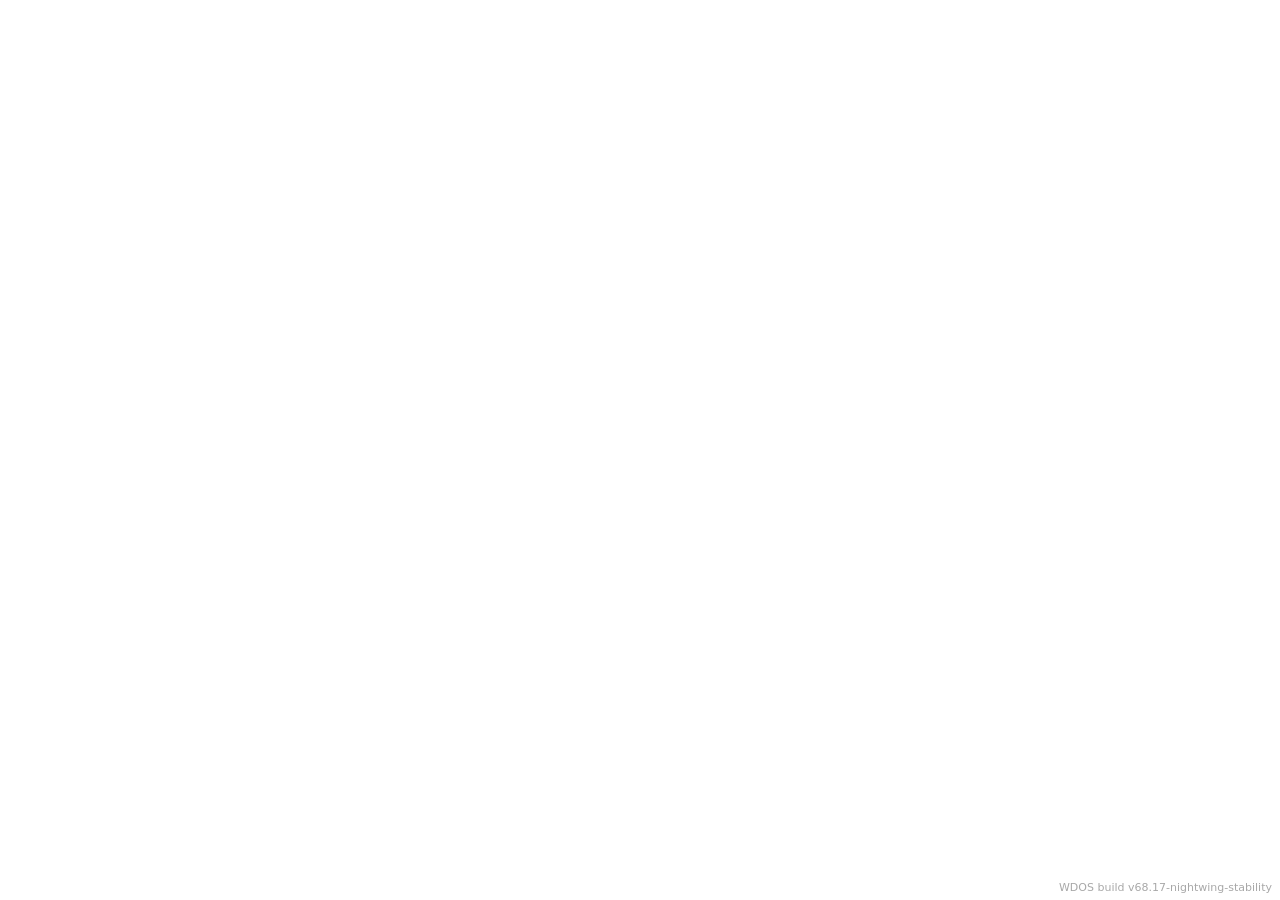
==== app/index.html @ 0741dea9 "Apply NightWing interpreter stability fixes" ====
<!doctype html>
<html lang="en">
<head>
  <meta charset="utf-8">
  <meta name="viewport" content="width=device-width, initial-scale=1">
  <meta name="color-scheme" content="light">
  <meta name="theme-color" content="#d4006a">
  <title>WDOS — WODDI Digital Operating System</title>
  <link rel="stylesheet" href="/assets/css/wdos.css?v=68.17">
  <link rel="icon" type="image/svg+xml" href="/assets/favicon.svg">
  <link rel="manifest" href="/manifest.json">
</head>
<body>
  <noscript>
    <div class="state">
      <h3>JavaScript is required</h3>
      <p>WDOS needs JavaScript enabled to run. Please enable it and reload.</p>
    </div>
  </noscript>
  <div style="position:fixed;right:8px;bottom:6px;z-index:99999;
    font:11px system-ui,sans-serif;color:#999;opacity:.85;
    pointer-events:none;">WDOS build v68.17-nightwing-stability</div>
  <div id="app">
    <div class="state" aria-busy="true">
      <div class="spinner"></div>
    </div>
  </div>
  <script src="/js/guardian.js"></script>
  <script src="/assets/vendor/supabase.js"></script>
  <script type="module" src="/js/app.js?v=68.17"></script>
</body>
</html>
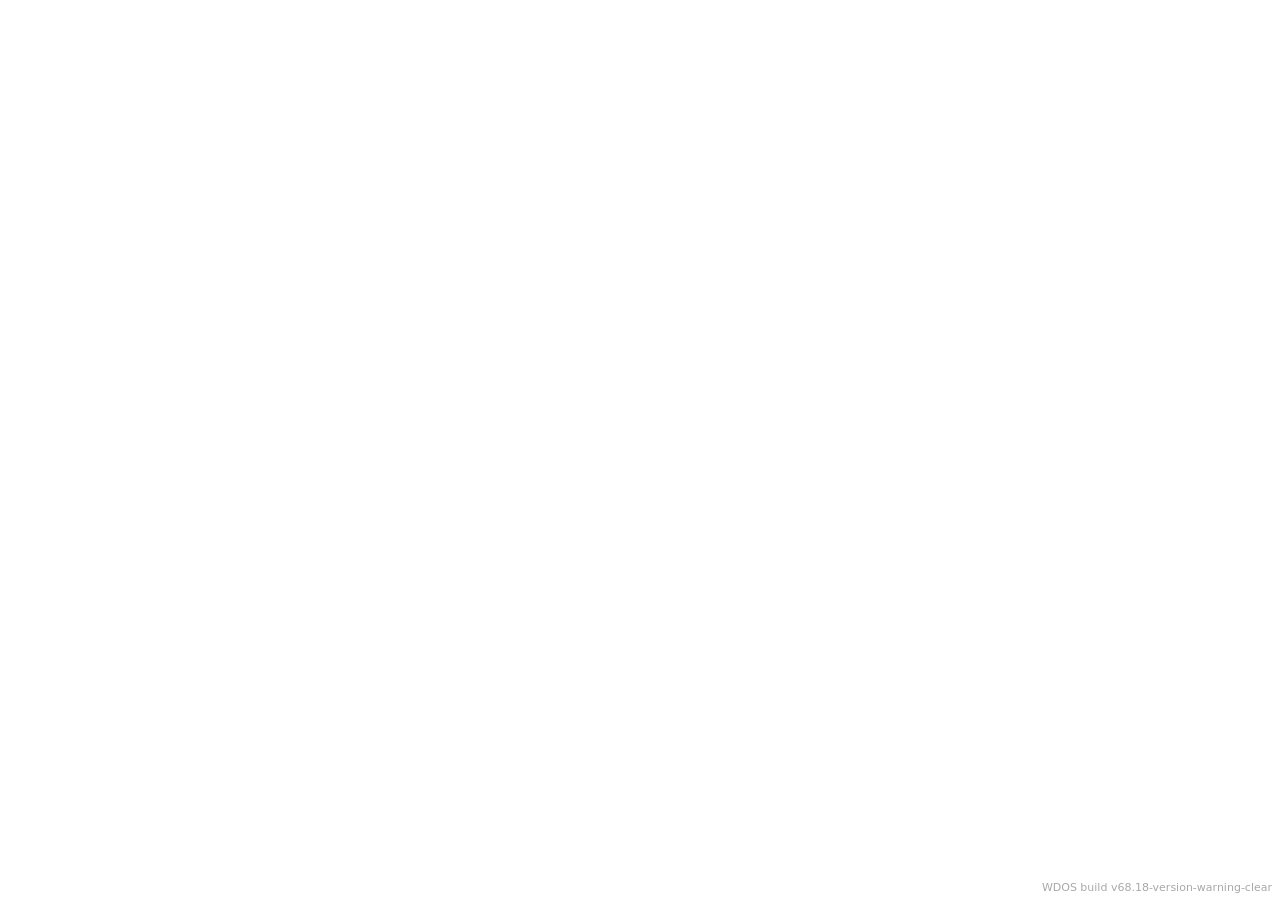
==== commit c4a29f61: "Clear stale room build warnings" ====
--- a/app/index.html
+++ b/app/index.html
@@ -19,7 +19,7 @@
   </noscript>
   <div style="position:fixed;right:8px;bottom:6px;z-index:99999;
     font:11px system-ui,sans-serif;color:#999;opacity:.85;
-    pointer-events:none;">WDOS build v68.17-nightwing-stability</div>
+    pointer-events:none;">WDOS build v68.18-version-warning-clear</div>
   <div id="app">
     <div class="state" aria-busy="true">
       <div class="spinner"></div>
@@ -27,6 +27,6 @@
   </div>
   <script src="/js/guardian.js"></script>
   <script src="/assets/vendor/supabase.js"></script>
-  <script type="module" src="/js/app.js?v=68.17"></script>
+  <script type="module" src="/js/app.js?v=68.18-version-warning-clear"></script>
 </body>
 </html>
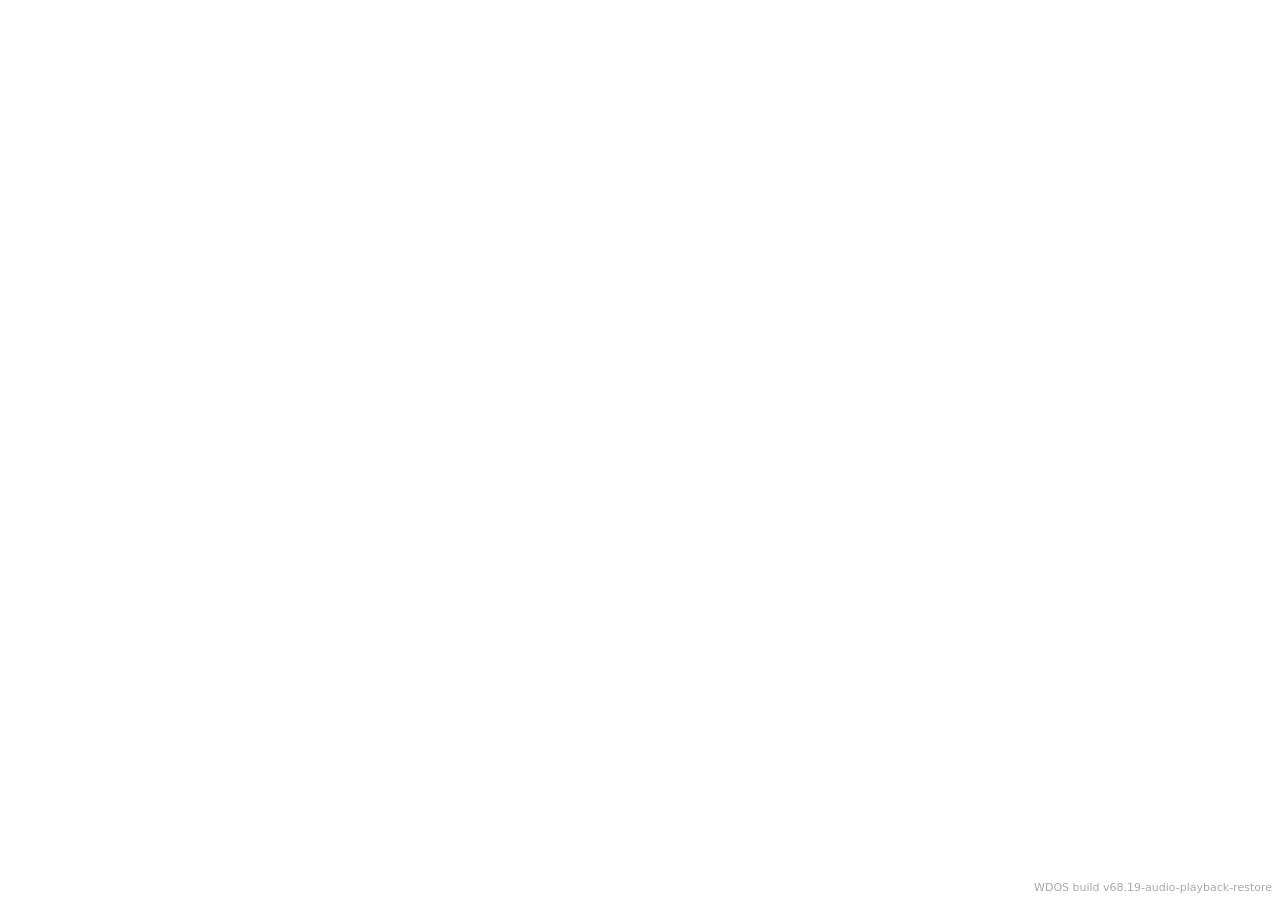
==== commit d46a91ba: "Restore cloud audio playback fallback" ====
--- a/app/index.html
+++ b/app/index.html
@@ -19,7 +19,7 @@
   </noscript>
   <div style="position:fixed;right:8px;bottom:6px;z-index:99999;
     font:11px system-ui,sans-serif;color:#999;opacity:.85;
-    pointer-events:none;">WDOS build v68.18-version-warning-clear</div>
+    pointer-events:none;">WDOS build v68.19-audio-playback-restore</div>
   <div id="app">
     <div class="state" aria-busy="true">
       <div class="spinner"></div>
@@ -27,6 +27,6 @@
   </div>
   <script src="/js/guardian.js"></script>
   <script src="/assets/vendor/supabase.js"></script>
-  <script type="module" src="/js/app.js?v=68.18-version-warning-clear"></script>
+  <script type="module" src="/js/app.js?v=68.19-audio-playback-restore"></script>
 </body>
 </html>
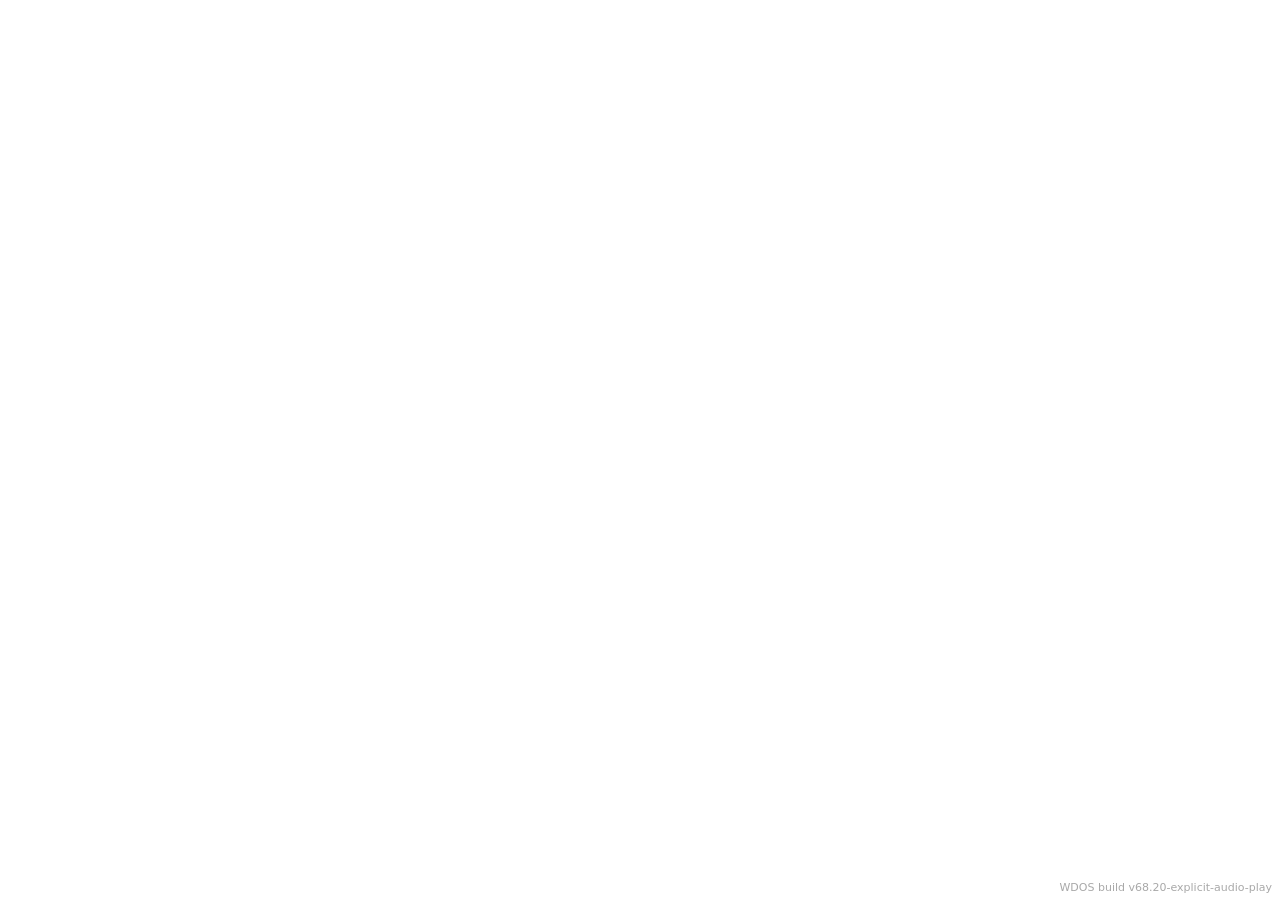
==== commit 1b469aa6: "Add explicit translated audio play fallback" ====
--- a/app/index.html
+++ b/app/index.html
@@ -19,7 +19,7 @@
   </noscript>
   <div style="position:fixed;right:8px;bottom:6px;z-index:99999;
     font:11px system-ui,sans-serif;color:#999;opacity:.85;
-    pointer-events:none;">WDOS build v68.19-audio-playback-restore</div>
+    pointer-events:none;">WDOS build v68.20-explicit-audio-play</div>
   <div id="app">
     <div class="state" aria-busy="true">
       <div class="spinner"></div>
@@ -27,6 +27,6 @@
   </div>
   <script src="/js/guardian.js"></script>
   <script src="/assets/vendor/supabase.js"></script>
-  <script type="module" src="/js/app.js?v=68.19-audio-playback-restore"></script>
+  <script type="module" src="/js/app.js?v=68.20-explicit-audio-play"></script>
 </body>
 </html>
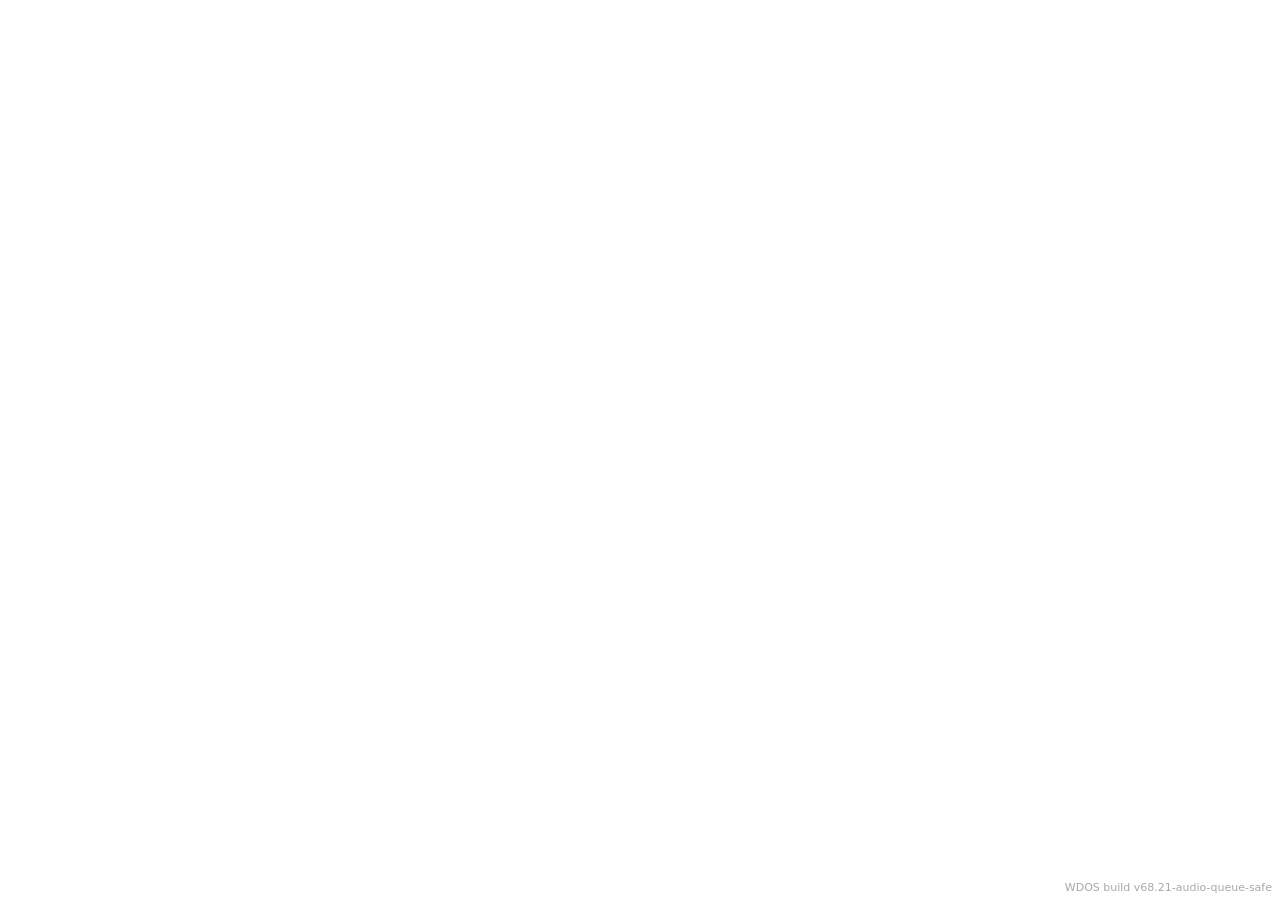
==== commit 94e1b4d9: "Make translated audio queue safe" ====
--- a/app/index.html
+++ b/app/index.html
@@ -19,7 +19,7 @@
   </noscript>
   <div style="position:fixed;right:8px;bottom:6px;z-index:99999;
     font:11px system-ui,sans-serif;color:#999;opacity:.85;
-    pointer-events:none;">WDOS build v68.20-explicit-audio-play</div>
+    pointer-events:none;">WDOS build v68.21-audio-queue-safe</div>
   <div id="app">
     <div class="state" aria-busy="true">
       <div class="spinner"></div>
@@ -27,6 +27,6 @@
   </div>
   <script src="/js/guardian.js"></script>
   <script src="/assets/vendor/supabase.js"></script>
-  <script type="module" src="/js/app.js?v=68.20-explicit-audio-play"></script>
+  <script type="module" src="/js/app.js?v=68.21-audio-queue-safe"></script>
 </body>
 </html>
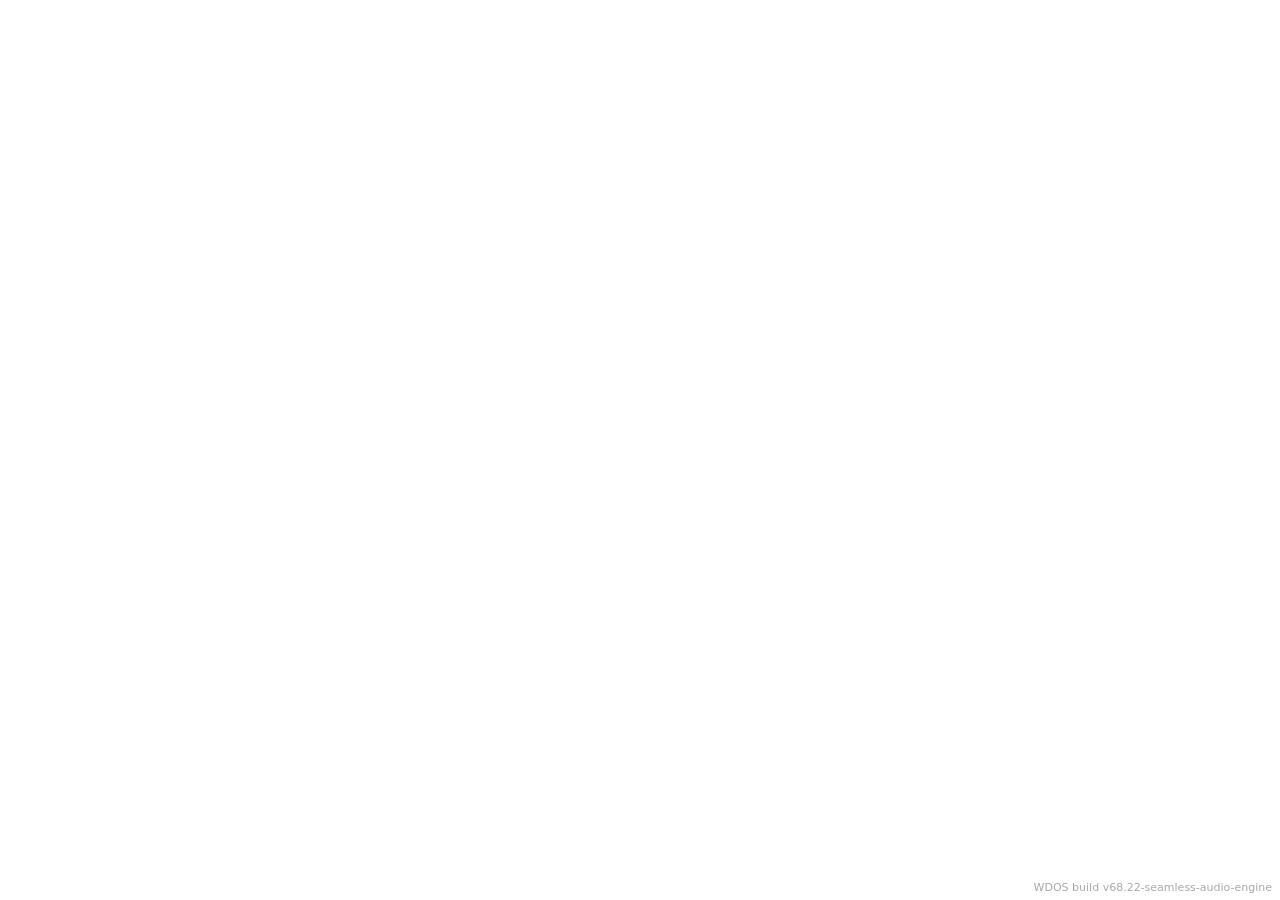
==== commit f7e8e01e: "Implement seamless audio output engine" ====
--- a/app/index.html
+++ b/app/index.html
@@ -19,7 +19,7 @@
   </noscript>
   <div style="position:fixed;right:8px;bottom:6px;z-index:99999;
     font:11px system-ui,sans-serif;color:#999;opacity:.85;
-    pointer-events:none;">WDOS build v68.21-audio-queue-safe</div>
+    pointer-events:none;">WDOS build v68.22-seamless-audio-engine</div>
   <div id="app">
     <div class="state" aria-busy="true">
       <div class="spinner"></div>
@@ -27,6 +27,6 @@
   </div>
   <script src="/js/guardian.js"></script>
   <script src="/assets/vendor/supabase.js"></script>
-  <script type="module" src="/js/app.js?v=68.21-audio-queue-safe"></script>
+  <script type="module" src="/js/app.js?v=68.22-seamless-audio-engine"></script>
 </body>
 </html>
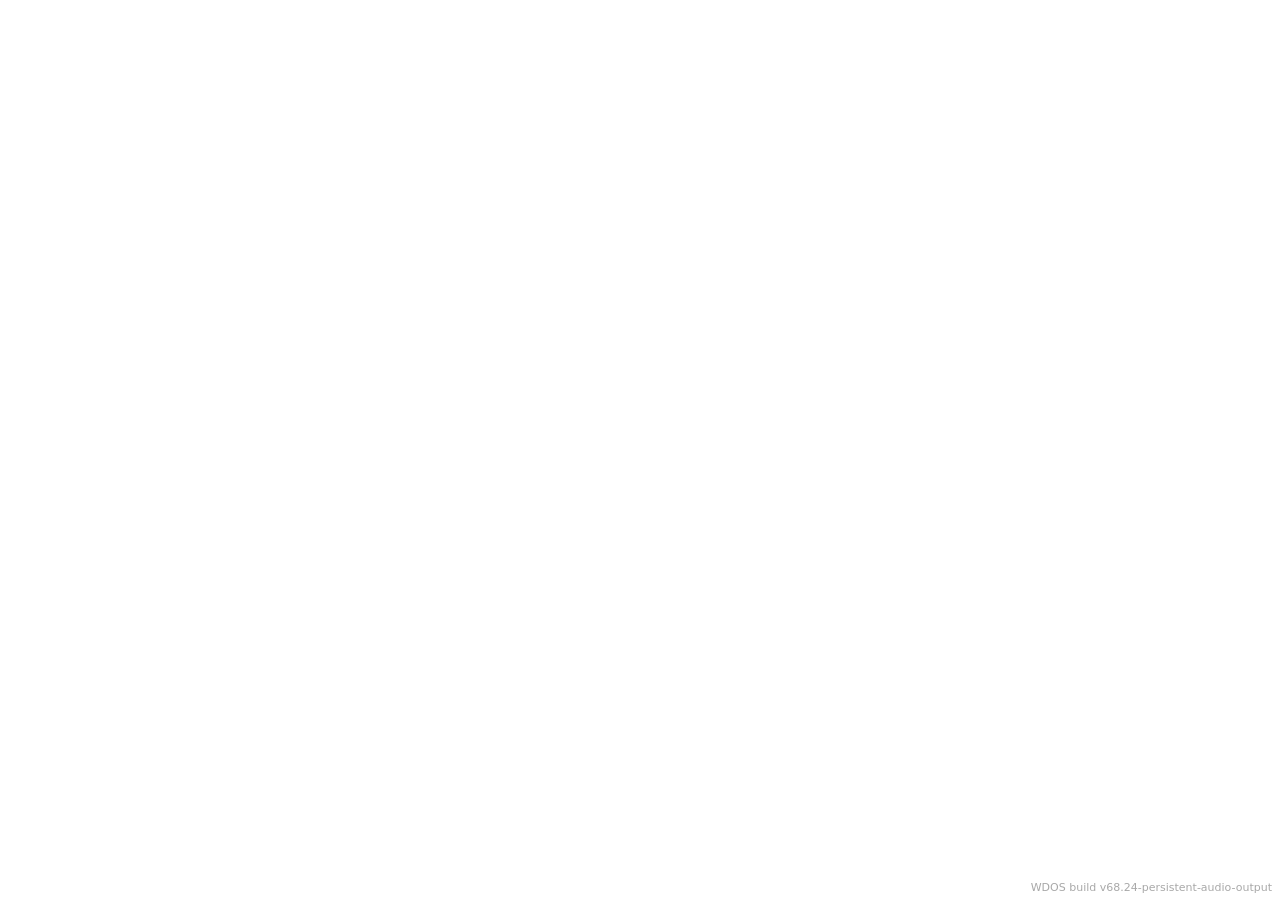
==== commit d97beaab: "Route all generated audio through persistent output" ====
--- a/app/index.html
+++ b/app/index.html
@@ -19,7 +19,7 @@
   </noscript>
   <div style="position:fixed;right:8px;bottom:6px;z-index:99999;
     font:11px system-ui,sans-serif;color:#999;opacity:.85;
-    pointer-events:none;">WDOS build v68.22-seamless-audio-engine</div>
+    pointer-events:none;">WDOS build v68.24-persistent-audio-output</div>
   <div id="app">
     <div class="state" aria-busy="true">
       <div class="spinner"></div>
@@ -27,6 +27,6 @@
   </div>
   <script src="/js/guardian.js"></script>
   <script src="/assets/vendor/supabase.js"></script>
-  <script type="module" src="/js/app.js?v=68.22-seamless-audio-engine"></script>
+  <script type="module" src="/js/app.js?v=68.24-persistent-audio-output"></script>
 </body>
 </html>
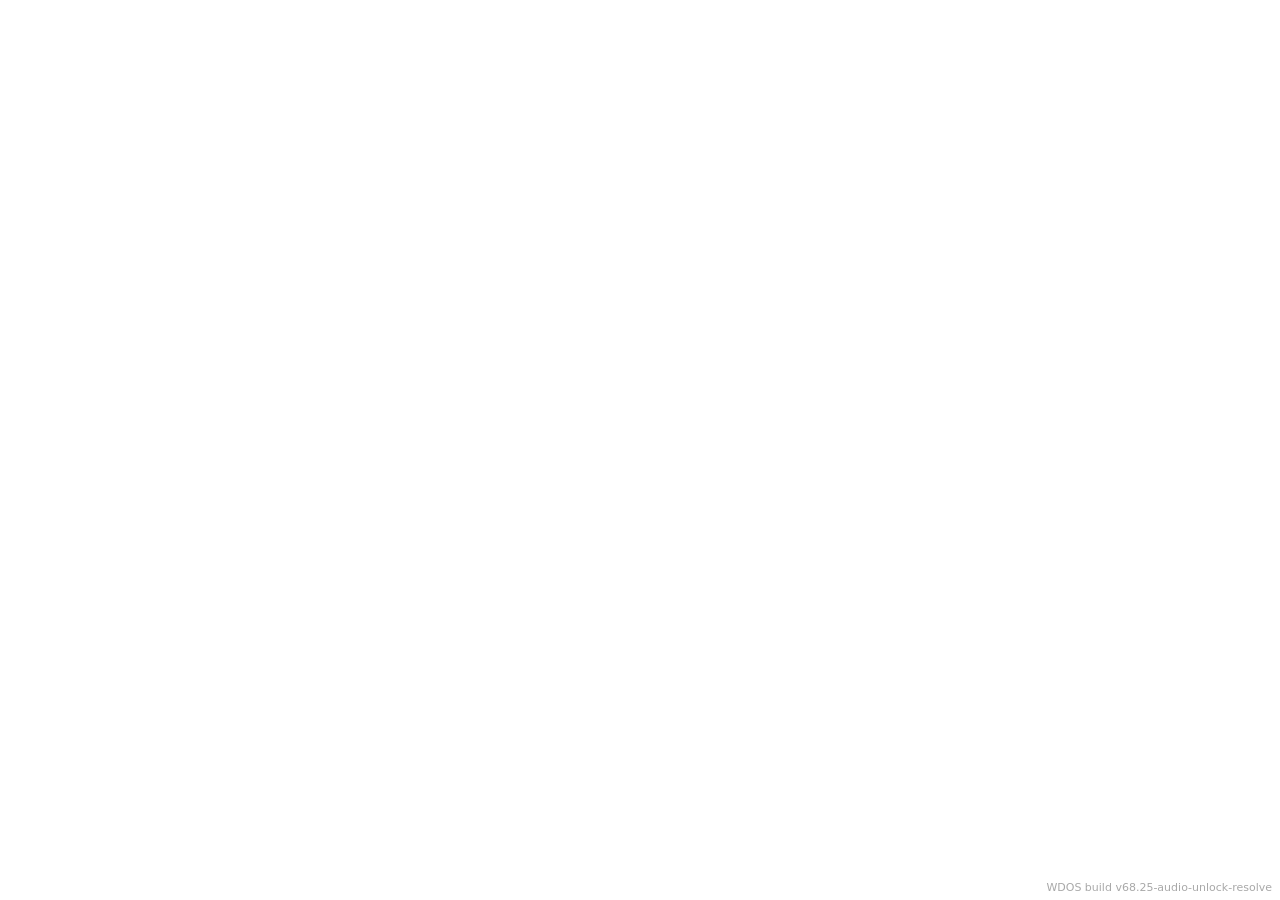
==== commit f123747c: "Wait for audio unlock before pausing warmup" ====
--- a/app/index.html
+++ b/app/index.html
@@ -19,7 +19,7 @@
   </noscript>
   <div style="position:fixed;right:8px;bottom:6px;z-index:99999;
     font:11px system-ui,sans-serif;color:#999;opacity:.85;
-    pointer-events:none;">WDOS build v68.24-persistent-audio-output</div>
+    pointer-events:none;">WDOS build v68.25-audio-unlock-resolve</div>
   <div id="app">
     <div class="state" aria-busy="true">
       <div class="spinner"></div>
@@ -27,6 +27,6 @@
   </div>
   <script src="/js/guardian.js"></script>
   <script src="/assets/vendor/supabase.js"></script>
-  <script type="module" src="/js/app.js?v=68.24-persistent-audio-output"></script>
+  <script type="module" src="/js/app.js?v=68.25-audio-unlock-resolve"></script>
 </body>
 </html>
